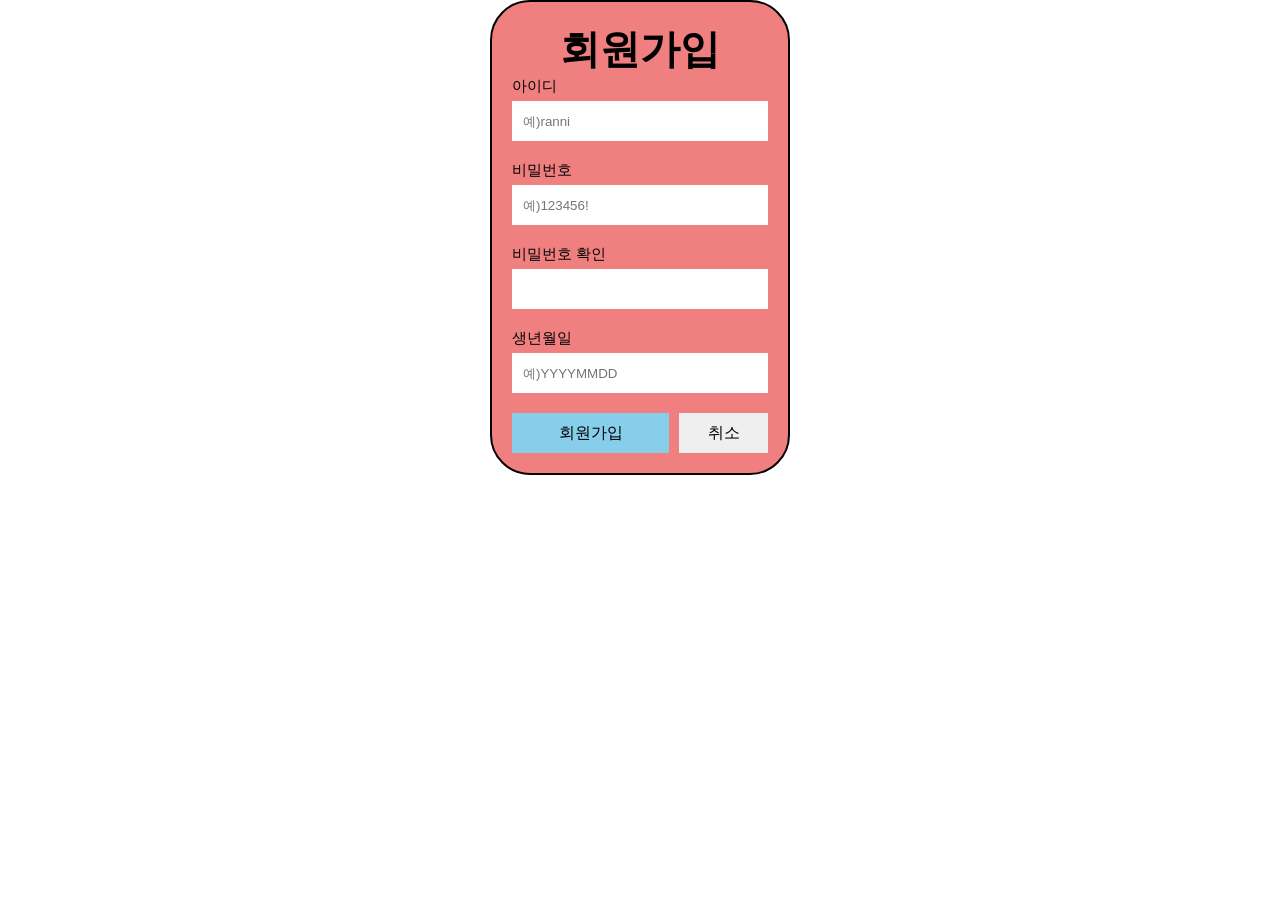
==== index.html @ 56011d72 "day3" ====
<!DOCTYPE html>
<html lang="en">
  <head>
    <meta charset="UTF-8" />
    <meta name="viewport" content="width=device-width, initial-scale=1.0" />
    <title>회원가입</title>
    <link rel="stylesheet" href="style.css" />
  </head>
  <body>
    <form>
      <h1>회원가입</h1>
      <label for="userId">아이디</label>
      <input type="text" placeholder="예)ranni" id="userId" />

      <label for="upwd">비밀번호</label>
      <input type="text" placeholder="예)123456!" id="upwd" />

      <label for="cpwd">비밀번호 확인</label>
      <input type="text" id="cpwd" />
      <label for="dob">생년월일</label>
      <input type="text" placeholder="예)YYYYMMDD" id="dob" />

      <div>
        <button>회원가입</button>
        <button>취소</button>
      </div>
    </form>
  </body>
</html>
---- style.css ----
* {
  margin: 0;
  padding: 0;
  box-sizing: border-box;
}
h1 {
  font-size: 40px;
  display: flex;
  justify-content: center;
  margin: 0 auto;
}
form {
  display: flex;
  flex-direction: column;
  max-width: 300px;
  margin: 0 auto;
  border: 2px solid black;
  padding: 20px;
  border-radius: 40px;
  background-color: lightcoral;
}

form label {
  font-size: 15px;
  color: black;
  margin-bottom: 5px;
}

form select,
form input {
  height: 40px;
  outline: none;
  border: 1px solid white;
  padding: 0 10px;
  margin-bottom: 20px;
}

form div {
  border: 0px solid white;
  display: flex;
  column-gap: 10px;
}

form div button {
  margin-bottom: 0;
  flex: 1;
  border: none;
  height: 40px;
  padding: 10px;
  font-size: medium;
}
form div input:hover {
  opacity: 0.8;
}
form div input:active {
  opacity: 0.5;
  transform: scale(0.95);
}

form div :first-child {
  background-color: skyblue;
  color: black;
  flex: 2;
}
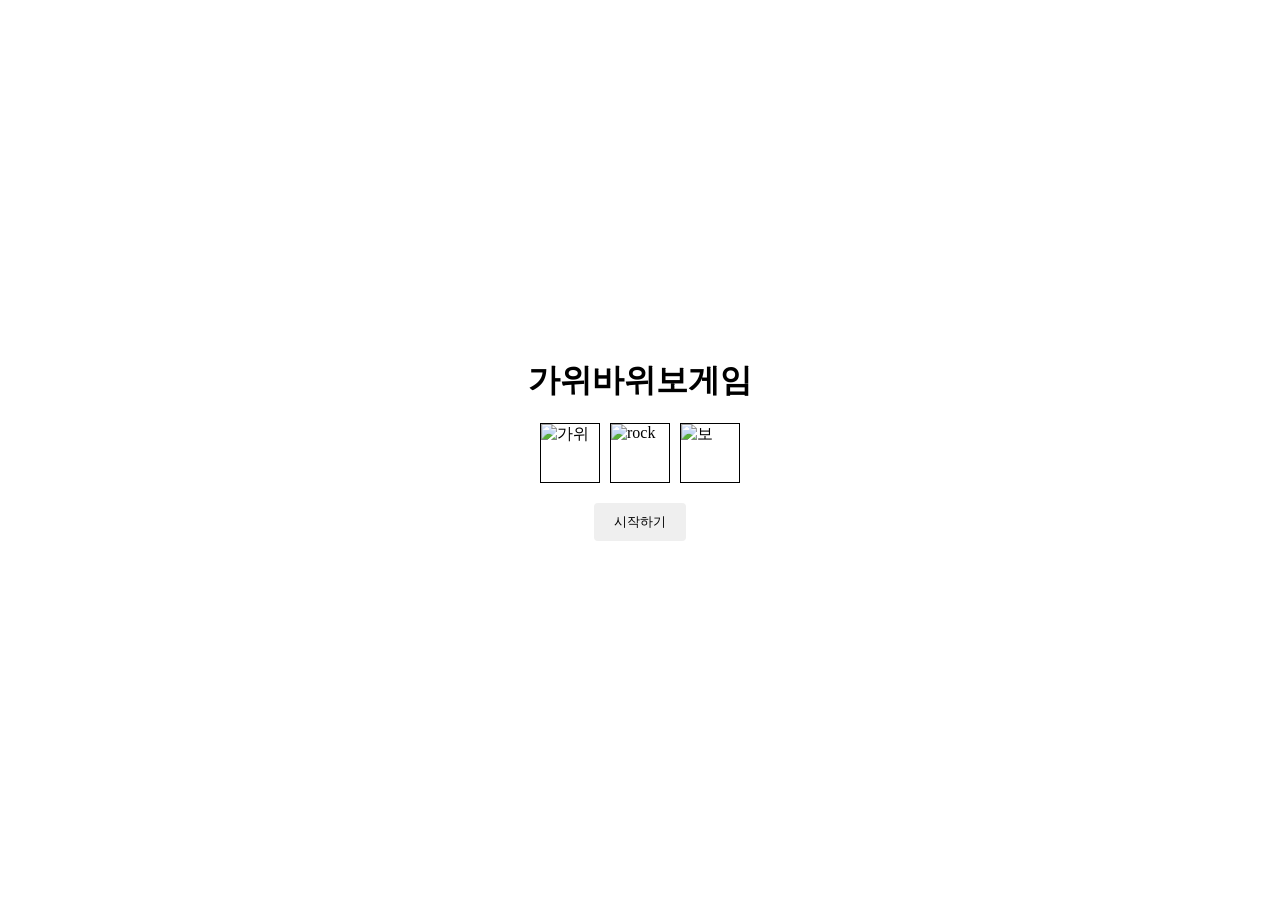
==== commit 177d5dd2: "rsp init" ====
--- a/index.html
+++ b/index.html
@@ -3,27 +3,25 @@
   <head>
     <meta charset="UTF-8" />
     <meta name="viewport" content="width=device-width, initial-scale=1.0" />
-    <title>회원가입</title>
+    <title>가위바위보 게임</title>
     <link rel="stylesheet" href="style.css" />
   </head>
   <body>
-    <form>
-      <h1>회원가입</h1>
-      <label for="userId">아이디</label>
-      <input type="text" placeholder="예)ranni" id="userId" />
+    <div id="root">
+    <h1>가위바위보게임</h1>
+    <div class="con">
+        
+        <img alt="가위"
+        />
+      
+        <img alt="rock"
+      />
 
-      <label for="upwd">비밀번호</label>
-      <input type="text" placeholder="예)123456!" id="upwd" />
+        <img alt="보"
+      />
+    </div>
 
-      <label for="cpwd">비밀번호 확인</label>
-      <input type="text" id="cpwd" />
-      <label for="dob">생년월일</label>
-      <input type="text" placeholder="예)YYYYMMDD" id="dob" />
-
-      <div>
-        <button>회원가입</button>
-        <button>취소</button>
-      </div>
-    </form>
+    <button>시작하기</button>
+    <script src="index.js"></script>
   </body>
 </html>
--- a/style.css
+++ b/style.css
@@ -2,63 +2,36 @@
   margin: 0;
   padding: 0;
   box-sizing: border-box;
+  list-style-type: none;
 }
-h1 {
-  font-size: 40px;
-  display: flex;
+
+#root {
+  min-height: 100vh;
+  align-items: center;
   justify-content: center;
-  margin: 0 auto;
-}
-form {
   display: flex;
   flex-direction: column;
-  max-width: 300px;
-  margin: 0 auto;
-  border: 2px solid black;
-  padding: 20px;
-  border-radius: 40px;
-  background-color: lightcoral;
+  row-gap: 20px;
 }
 
-form label {
-  font-size: 15px;
-  color: black;
-  margin-bottom: 5px;
+button {
+  cursor: pointer;
+  padding: 10px 20px;
+  border: none;
+  border-radius: 4px;
 }
 
-form select,
-form input {
-  height: 40px;
-  outline: none;
-  border: 1px solid white;
-  padding: 0 10px;
-  margin-bottom: 20px;
+button:hover {
+  box-shadow: 0 3px 6px rgba(0, 0, 0, 0.2);
+}
+img {
+  width: 60px;
+  height: 60px;
+  border: 1px solid;
 }
 
-form div {
-  border: 0px solid white;
+.con {
   display: flex;
   column-gap: 10px;
+  align-items: center;
 }
-
-form div button {
-  margin-bottom: 0;
-  flex: 1;
-  border: none;
-  height: 40px;
-  padding: 10px;
-  font-size: medium;
-}
-form div input:hover {
-  opacity: 0.8;
-}
-form div input:active {
-  opacity: 0.5;
-  transform: scale(0.95);
-}
-
-form div :first-child {
-  background-color: skyblue;
-  color: black;
-  flex: 2;
-}
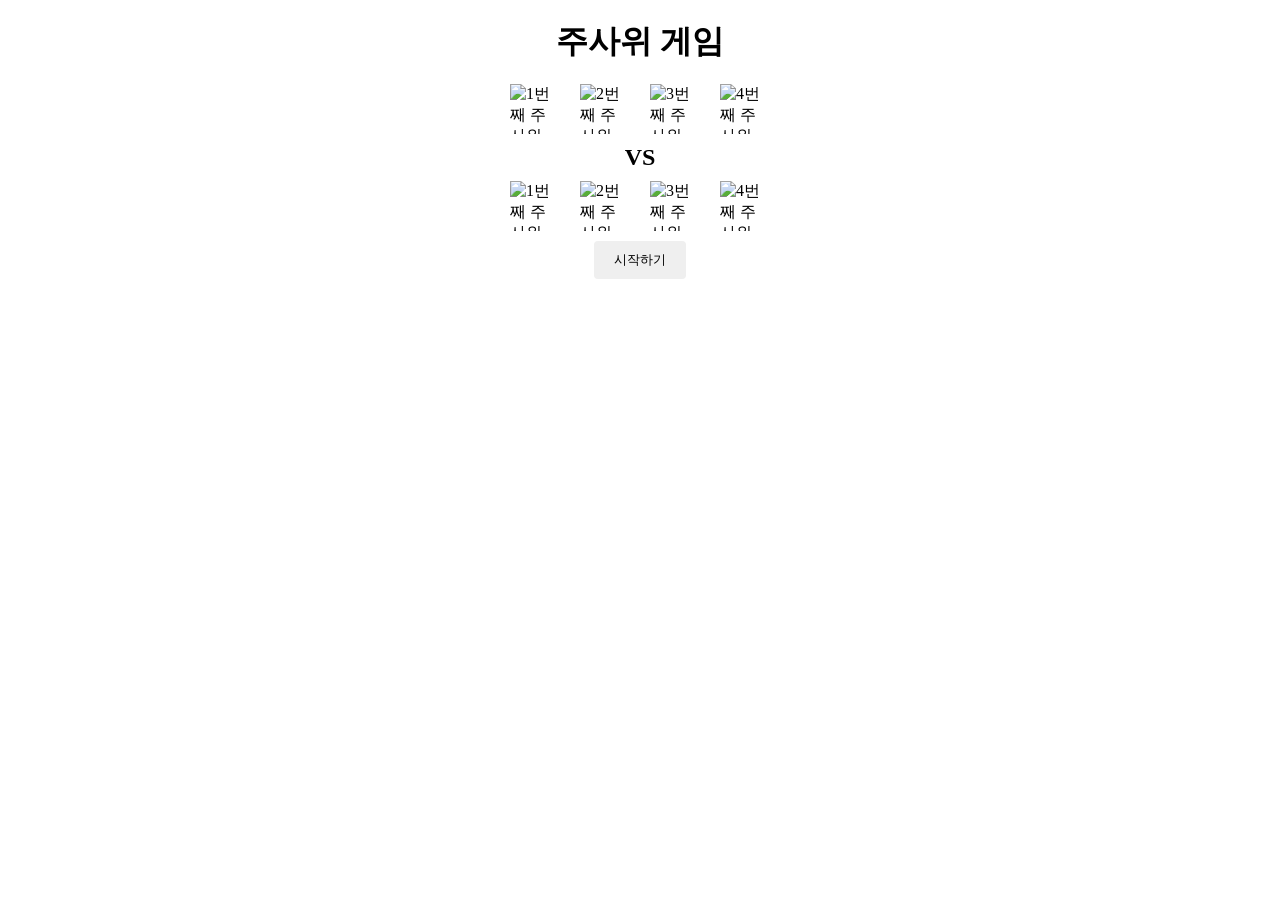
==== commit 5c5eb41e: "dice game done" ====
--- a/index.html
+++ b/index.html
@@ -3,25 +3,23 @@
   <head>
     <meta charset="UTF-8" />
     <meta name="viewport" content="width=device-width, initial-scale=1.0" />
-    <title>가위바위보 게임</title>
+    <title>주사위 게임</title>
     <link rel="stylesheet" href="style.css" />
   </head>
   <body>
+    <header>
+      <h1>주사위 게임</h1>
+    </header>
     <div id="root">
-    <h1>가위바위보게임</h1>
-    <div class="con">
-        
-        <img alt="가위"
-        />
-      
-        <img alt="rock"
-      />
-
-        <img alt="보"
-      />
+      <div></div>
+      <h2>VS</h2>
+      <div></div>
+      <button>시작하기</button>
     </div>
-
-    <button>시작하기</button>
+    <!-- <div class="score">
+      <p>24:4</p>
+      <p>You Win!</p>
+    </div> -->
     <script src="index.js"></script>
   </body>
 </html>
--- a/style.css
+++ b/style.css
@@ -5,33 +5,56 @@
   list-style-type: none;
 }
 
+@keyframes roll {
+  0% {
+    transform: rotate(-35deg);
+  }
+  50% {
+    transform: rotate(35deg);
+  }
+  100% {
+    transform: rotate(-35deg);
+  }
+}
+
+h1 {
+  text-align: center;
+  padding: 20px 0;
+}
+
 #root {
-  min-height: 100vh;
-  align-items: center;
-  justify-content: center;
   display: flex;
   flex-direction: column;
-  row-gap: 20px;
+  row-gap: 10px;
+  align-items: center;
 }
 
-button {
-  cursor: pointer;
-  padding: 10px 20px;
-  border: none;
-  border-radius: 4px;
+#root div {
+  display: flex;
+  column-gap: 20px;
 }
 
-button:hover {
-  box-shadow: 0 3px 6px rgba(0, 0, 0, 0.2);
-}
-img {
-  width: 60px;
-  height: 60px;
-  border: 1px solid;
+#root img {
+  width: 50px;
+  height: 50px;
+  animation: roll 2s ease-in-out infinite;
 }
 
-.con {
-  display: flex;
-  column-gap: 10px;
-  align-items: center;
+#root button {
+  border: none;
+  padding: 10px 20px;
+  border-radius: 4px;
+  cursor: pointer;
 }
+
+.score {
+  border: 1px solid;
+  position: fixed;
+  top: 50%;
+  left: 50%;
+  transform: translate(-50%, -50%);
+  background-color: white;
+  padding: 20px;
+  border-radius: 10px;
+  text-align: center;
+}
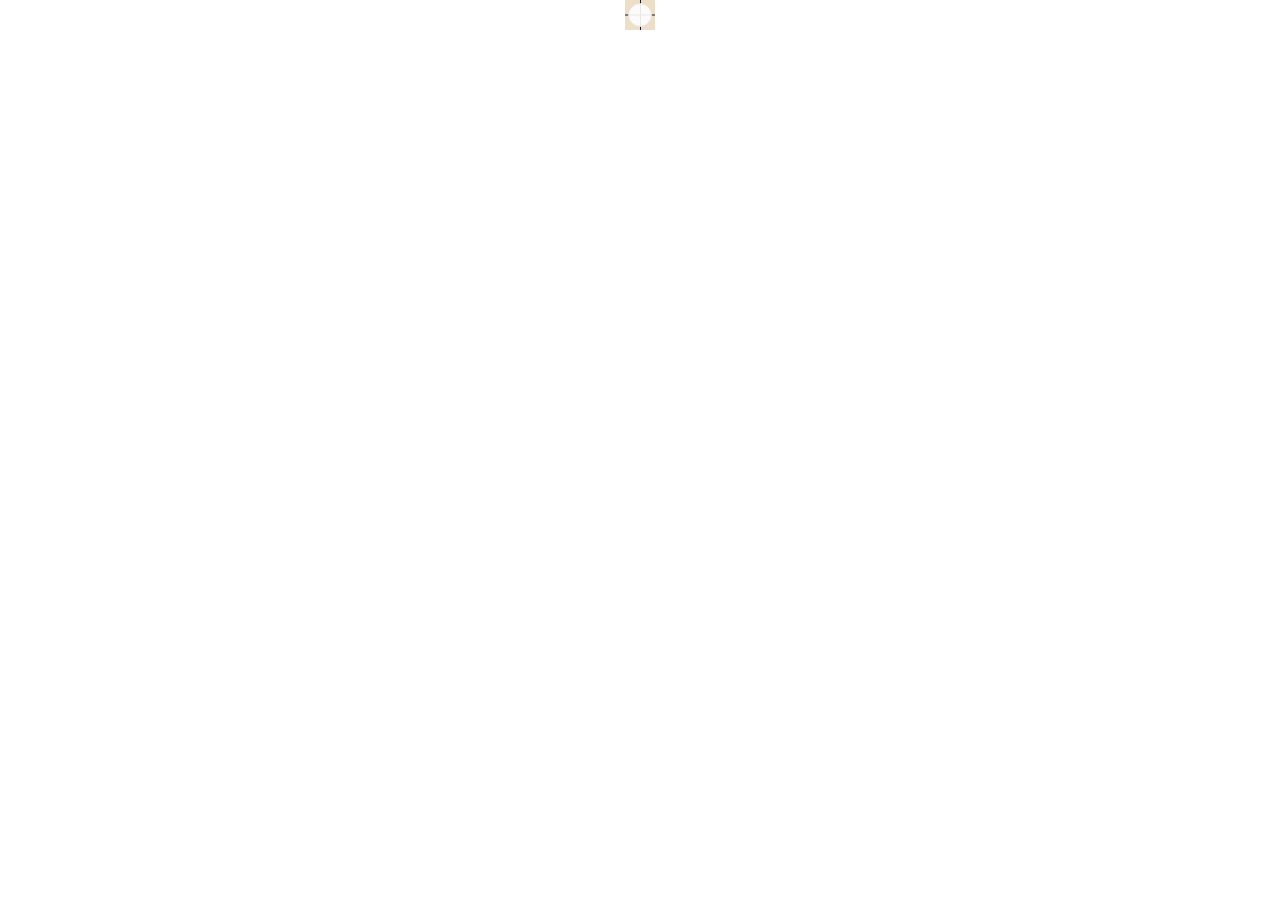
==== commit ba241f7e: "omok1" ====
--- a/index.html
+++ b/index.html
@@ -1,25 +1,16 @@
 <!DOCTYPE html>
 <html lang="en">
-  <head>
-    <meta charset="UTF-8" />
-    <meta name="viewport" content="width=device-width, initial-scale=1.0" />
-    <title>주사위 게임</title>
-    <link rel="stylesheet" href="style.css" />
-  </head>
-  <body>
-    <header>
-      <h1>주사위 게임</h1>
-    </header>
-    <div id="root">
-      <div></div>
-      <h2>VS</h2>
-      <div></div>
-      <button>시작하기</button>
-    </div>
-    <!-- <div class="score">
-      <p>24:4</p>
-      <p>You Win!</p>
-    </div> -->
-    <script src="index.js"></script>
-  </body>
-</html>
+<head>
+    <meta charset="UTF-8">
+    <meta name="viewport" content="width=device-width, initial-scale=1.0">
+    <title>오목</title>
+    <link rel="stylesheet" href="style.css">
+</head>
+<body>
+    <div class="tile">
+        <span></span> 
+        <span></span> 
+    <div class="stone white"></div>
+<script src="index.js"></script>
+</body>
+</html>
--- a/style.css
+++ b/style.css
@@ -5,56 +5,59 @@
   list-style-type: none;
 }
 
-@keyframes roll {
-  0% {
-    transform: rotate(-35deg);
-  }
-  50% {
-    transform: rotate(35deg);
-  }
-  100% {
-    transform: rotate(-35deg);
-  }
-}
-
-h1 {
-  text-align: center;
-  padding: 20px 0;
-}
-
-#root {
+.tile {
+  width: 30px;
+  height: 30px;
+  background-color: #ecdec7;
+  position: relative;
   display: flex;
-  flex-direction: column;
-  row-gap: 10px;
+  justify-content: center;
   align-items: center;
-}
-
-#root div {
-  display: flex;
-  column-gap: 20px;
-}
-
-#root img {
-  width: 50px;
-  height: 50px;
-  animation: roll 2s ease-in-out infinite;
-}
-
-#root button {
-  border: none;
-  padding: 10px 20px;
-  border-radius: 4px;
   cursor: pointer;
 }
 
-.score {
+.tile span {
+  position: absolute;
+  width: 1px;
+  height: 100%;
+  background-color: rgb(26, 26, 26);
+  display: block;
+  top: 0;
+}
+
+.tile:first-child {
+  left: 50%;
+  transform: translate(-50%);
+}
+
+.tile :nth-child(2) {
+  width: 100%;
+  height: 1px;
+  top: 50%;
+  transform: translateY(-50%);
+}
+
+.stone {
   border: 1px solid;
-  position: fixed;
-  top: 50%;
-  left: 50%;
-  transform: translate(-50%, -50%);
+  width: 24px;
+  height: 24px;
+  border-radius: 100px;
+  background-color: black;
+  position: relative;
+  z-index: 1;
+  opacity: 0.8;
+}
+
+.stone.white {
   background-color: white;
-  padding: 20px;
-  border-radius: 10px;
-  text-align: center;
+  opacity: 0.9;
+  border: 1px solid rgb(231, 229, 229);
 }
+
+.tile:hover .stone.white {
+  opacity: 0.8;
+}
+
+.tile:hover .stone {
+  opacity: 0.5;
+}
